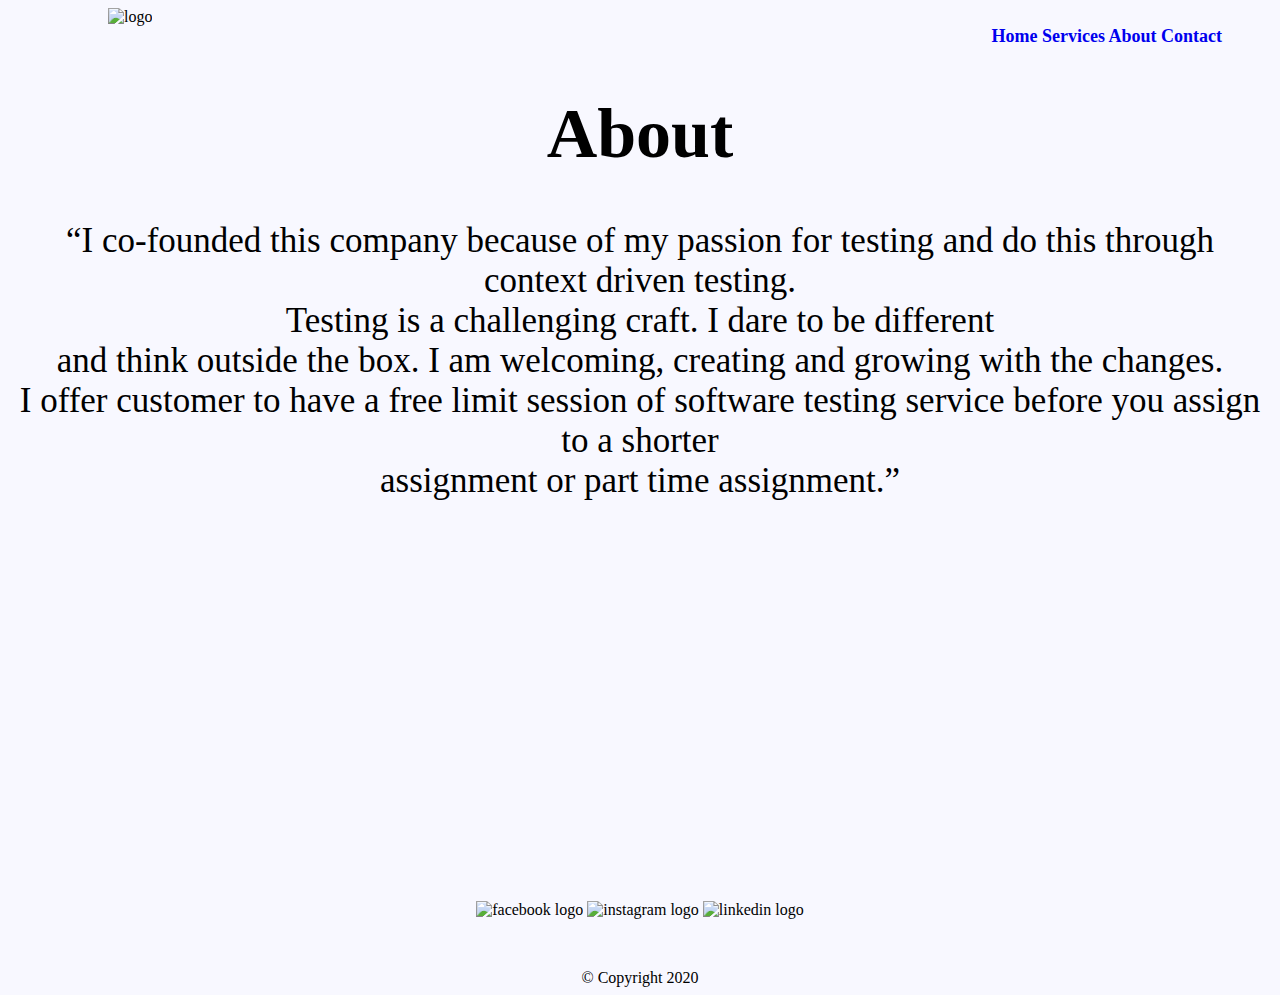
==== html/about.html @ ea3289d7 "test" ====
<!DOCTYPE html>
<html lang="en" xmlns:>
<head>
    <meta charset="UTF-8">
    <meta name="viewport" content="width=device-width, initial-scale=1.0">
    <head>
        <link rel="stylesheet" type="text/css" href="../css/style.css">
    </head>
<body>
<header>
    <div id="siteTitle">
        <img src="../images/logo.png" alt="logo" width="100px" height="100px" class="logo">
    </div>
    <nav class="block navigation">
        <a href="index.html">Home</a>
        <a href="services.html">Services</a>
        <a href="about.html">About</a>
        <a href="contact.html">Contact</a>
    </nav>
</header>
<section class ="title">
    <h1>About</h1>
    <p>“I co-founded this company because of my passion for testing and do this through <br>context driven testing.<br>
        Testing is a challenging craft. I dare to be different <br>and think outside the box.
        I am welcoming, creating and growing with the changes.<br>
        I offer customer to have a free limit session of software testing service before you assign to a shorter<br>
        assignment or part time assignment.”
    </p>
    </details>
</section>
<footer class="footer">
    <div>
        <th><img src="../images/facebook.png" alt="facebook logo" width="30px" height="30px"></th>
        <th><img src="../images/instagram.png" alt="instagram logo" width="30px" height="30px"></th>
        <th><img src="../images/linkedin.png" alt="linkedin logo" width="30px" height="30px"></th>
    </div>
    <section>
        <div id="copyright">© Copyright 2020</div>
    </section>
</footer>
</body>
</html>
---- css/style.css ----
body{
    background-color:#F8F8FF;
    }
   .centered{
   text-align: center;
   font-size: 30px;
   }
   .img {
   position:static;
   }
   .text-block{
    position: absolute;
    top:50%;
    left:50%;
    transform: translate(-50%, -50%);
    font-size: 50px;
    color: Black;
    opacity: 0.7;

   }
    .footer{
   text-align: center;
   margin-top:400px;
   }
   .logo{
   margin-left: 100px;
   }
   #copyright{
   text-align: center;
   margin-top:50px;
   }
   .title{
   text-align: center;
   font-size: 35px;
   }
     .footer{
   text-align: center;
   margin-top:400px;
   }
   .logo{
   margin-left: 100px;
   }
   .block-content{
    text-align: center; 
   }
   .navigation a:link {
    text-decoration: none;
}

.navigation :visited {
    color: #333333;
}

.navigation a:hover {
    color: #666666;
    font-size: 1vw;
    text-decoration: none;
}

.navigation a:active {
    color: #666666;
}
.navigation {
    margin-left: auto;
    margin-right: 50px;
    margin-bottom: 30px; 
    text-align: end;
    font-weight: bolder;
    font-size: large;
}
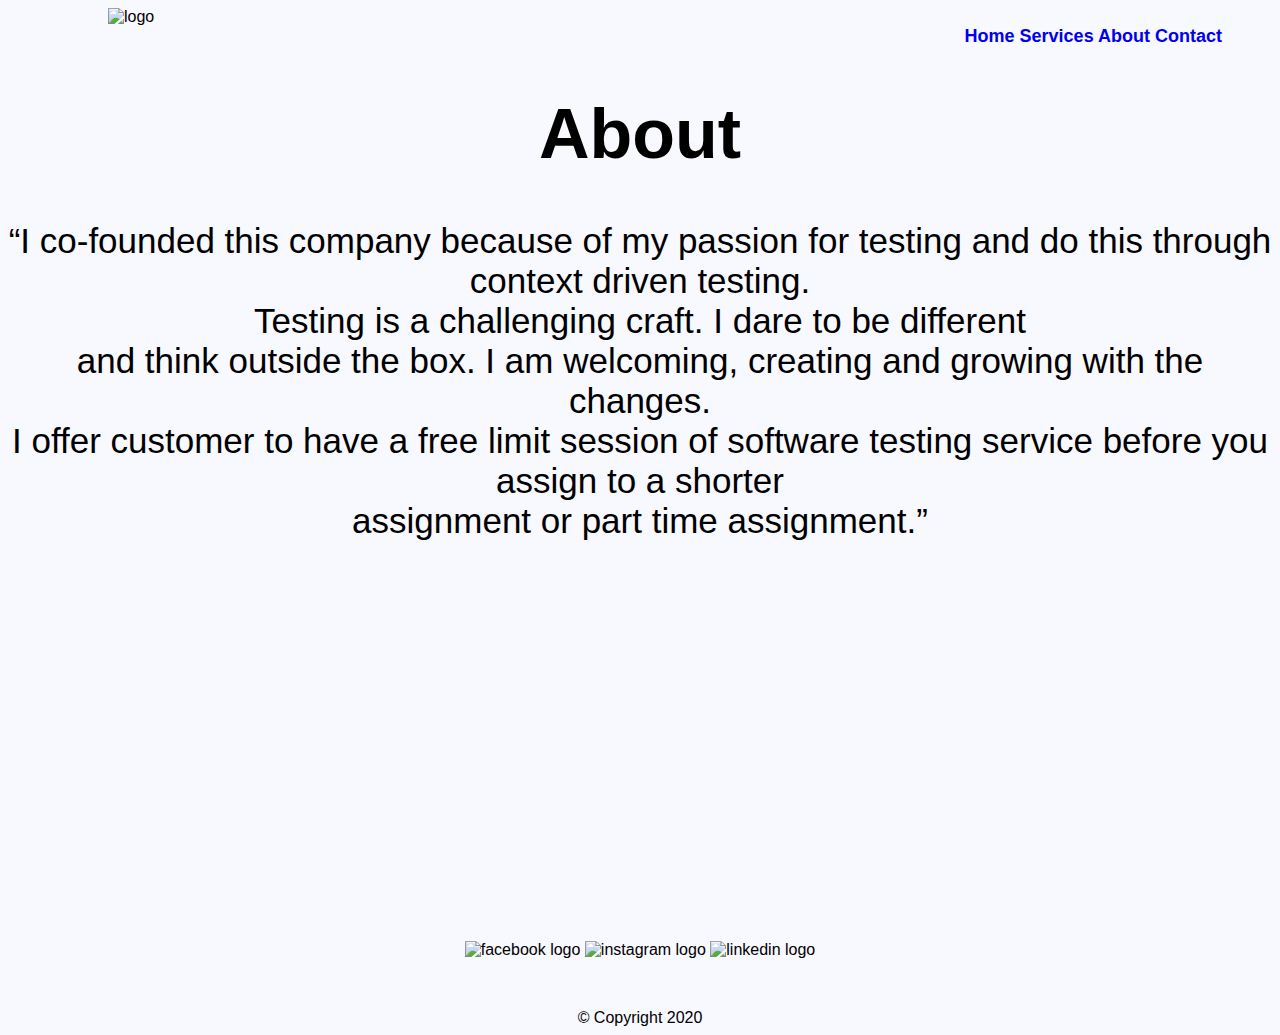
==== commit 0338b3af: "changes" ====
--- a/html/about.html
+++ b/html/about.html
@@ -30,9 +30,9 @@
 </section>
 <footer class="footer">
     <div>
-        <th><img src="../images/facebook.png" alt="facebook logo" width="30px" height="30px"></th>
-        <th><img src="../images/instagram.png" alt="instagram logo" width="30px" height="30px"></th>
-        <th><img src="../images/linkedin.png" alt="linkedin logo" width="30px" height="30px"></th>
+        <img src="../images/facebook.png" alt="facebook logo" width="30px" height="30px">
+        <img src="../images/instagram.png" alt="instagram logo" width="30px" height="30px">
+        <img src="../images/linkedin.png" alt="linkedin logo" width="30px" height="30px">
     </div>
     <section>
         <div id="copyright">© Copyright 2020</div>
--- a/css/style.css
+++ b/css/style.css
@@ -1,49 +1,56 @@
 body{
     background-color:#F8F8FF;
-    }
-   .centered{
+    font-family: Arial, Helvetica, sans-serif;
+}
+
+.centered {
    text-align: center;
    font-size: 30px;
-   }
-   .img {
+}
+
+.img {
    position:static;
-   }
-   .text-block{
+ }
+
+.text-block{
     position: absolute;
-    top:50%;
+    top:60%;
     left:50%;
     transform: translate(-50%, -50%);
     font-size: 50px;
     color: Black;
     opacity: 0.7;
+}
 
-   }
-    .footer{
+.footer{
    text-align: center;
    margin-top:400px;
-   }
-   .logo{
+}
+
+.logo{
    margin-left: 100px;
-   }
-   #copyright{
+}
+
+#copyright{
    text-align: center;
    margin-top:50px;
-   }
-   .title{
+}
+
+.title{
    text-align: center;
    font-size: 35px;
-   }
-     .footer{
+}
+
+.footer{
    text-align: center;
    margin-top:400px;
-   }
-   .logo{
+}
+
+.logo{
    margin-left: 100px;
-   }
-   .block-content{
-    text-align: center; 
-   }
-   .navigation a:link {
+}
+
+.navigation a:link {
     text-decoration: none;
 }
 
@@ -68,3 +75,22 @@
     font-weight: bolder;
     font-size: large;
 }
+
+.service_header{
+    text-align: center;
+    margin-bottom: 200px;
+}
+
+.column {
+    width: 600px;
+    margin: auto;
+}
+
+.column div {
+    display: flex;
+}
+
+.column div h2 {
+    margin: auto 24px;
+    white-space: nowrap;
+}